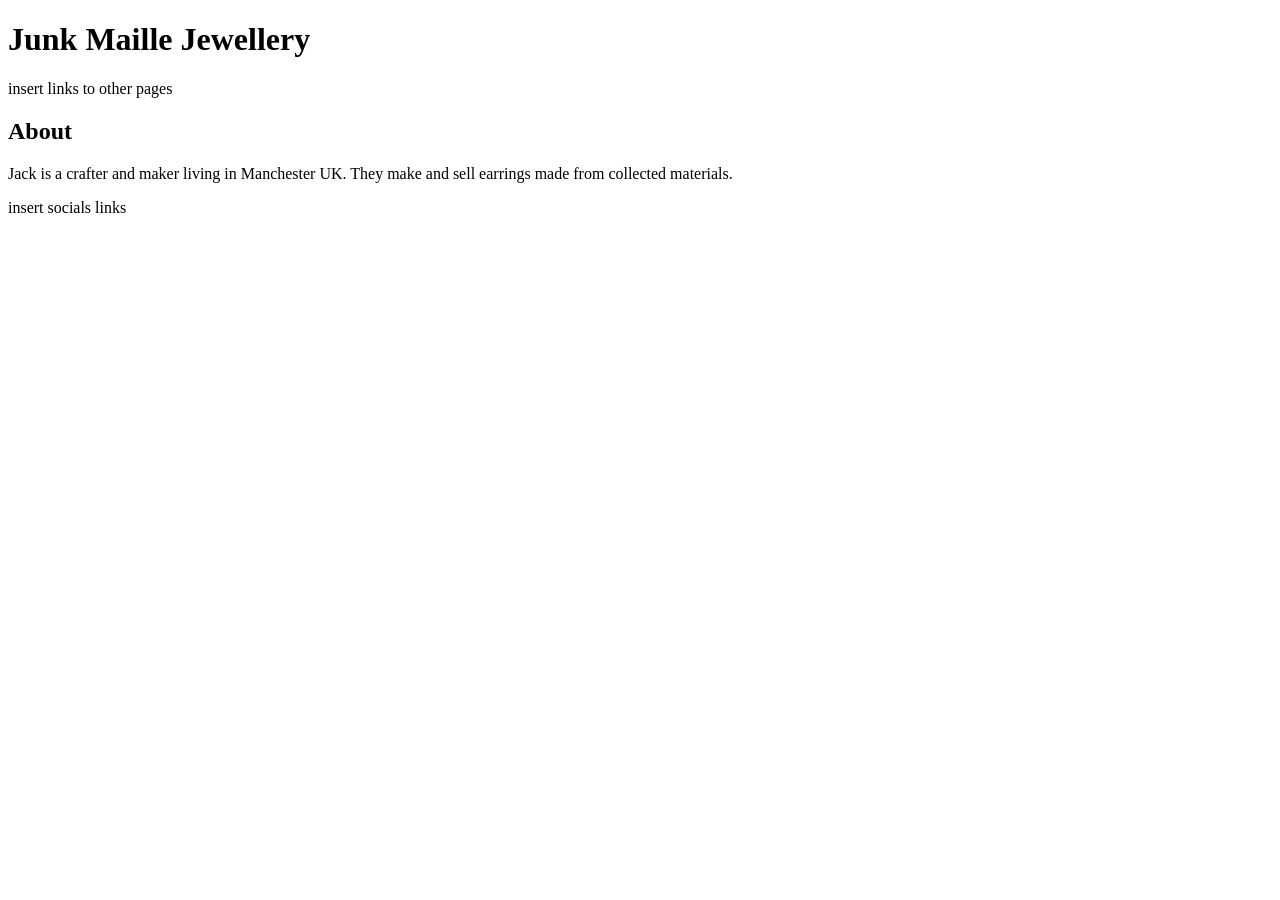
==== index.html @ 0838d7ce "Update index.html" ====
<!DOCTYPE html>
<html>
  <head>
    <title>Junk Maille Jewellery</title>
  </head>
  <body>
    <header>
      <h1>Junk Maille Jewellery</h1>
      <nav>
        <p>insert links to other pages</p>
      </nav>
    </header>
    <main>
      <div class="row">
        <div class="post-text-box">
          <h2>About</h2>
          <p>Jack is a crafter and maker living in Manchester UK. They make and sell earrings made from collected materials.</p>

        </div>
        <div class="profile">

        </div>
      </div>
    </main>
    <footer>
      <p>insert socials links</p>
    </footer>
  </body>
</html>
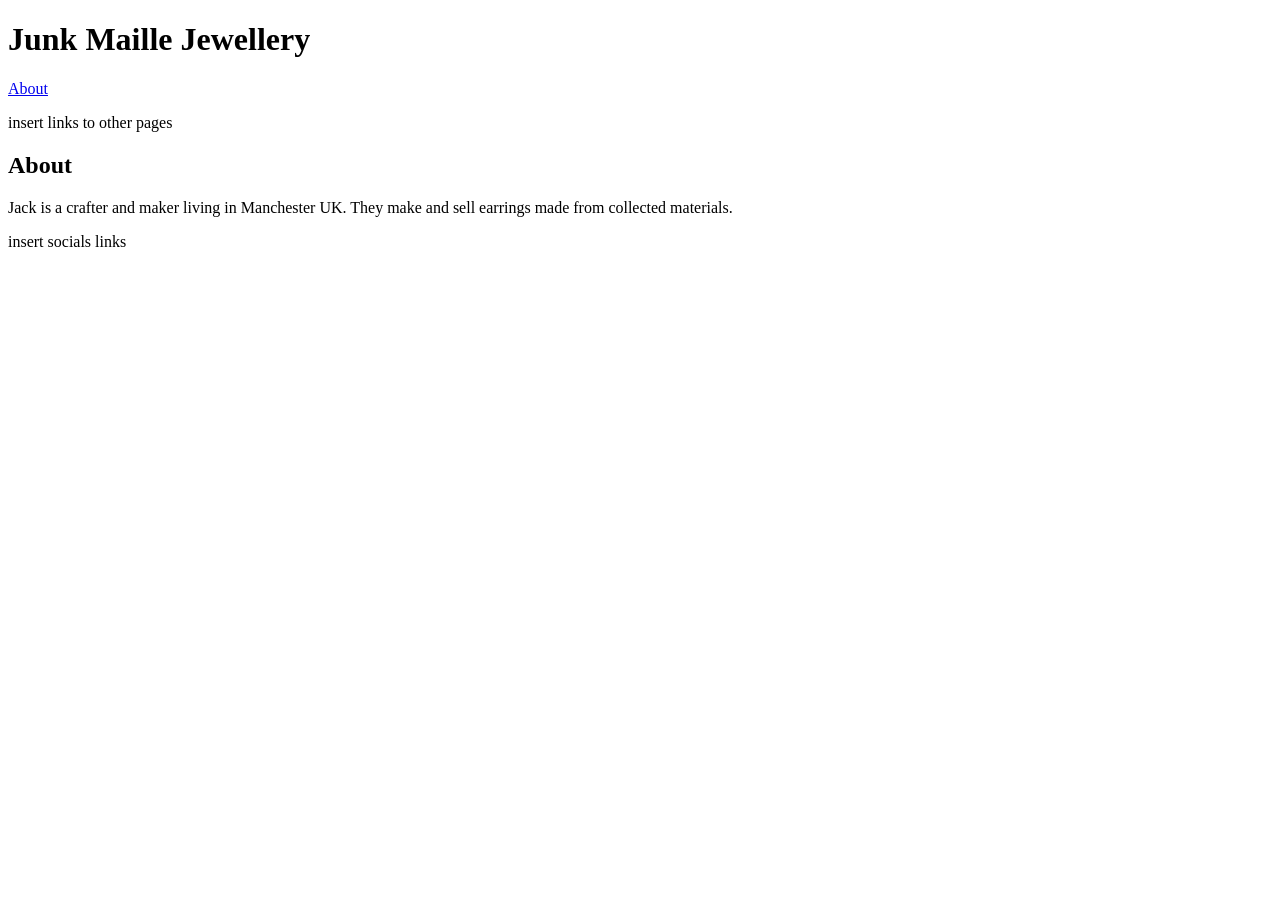
==== commit 21a8b420: "Update index.html" ====
--- a/index.html
+++ b/index.html
@@ -7,6 +7,7 @@
     <header>
       <h1>Junk Maille Jewellery</h1>
       <nav>
+        <a href="about.html">About</a>
         <p>insert links to other pages</p>
       </nav>
     </header>
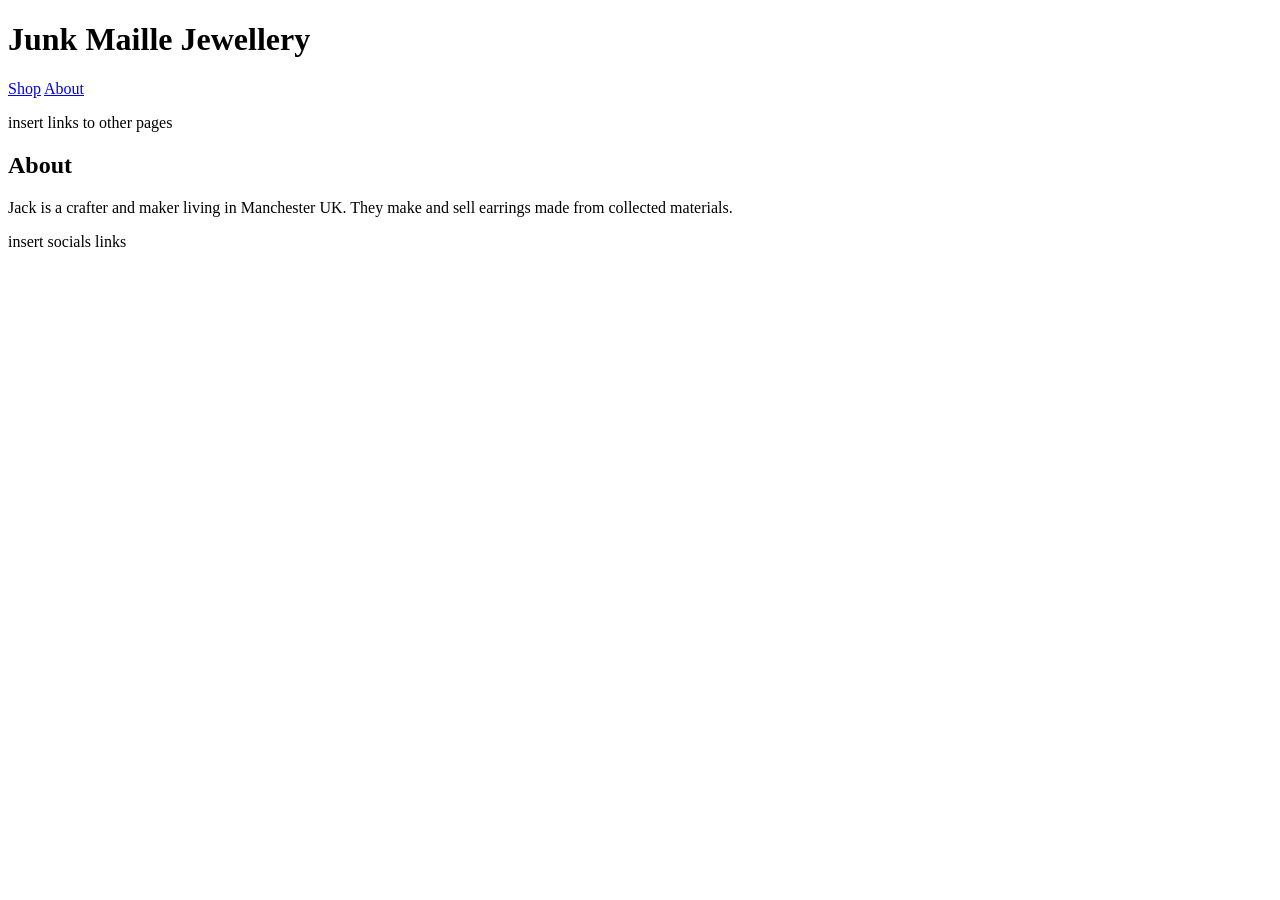
==== commit 9d871279: "Update index.html" ====
--- a/index.html
+++ b/index.html
@@ -7,7 +7,8 @@
     <header>
       <h1>Junk Maille Jewellery</h1>
       <nav>
-        <a href="about.html">About</a>
+        <a href="www.junkmaille.github.io/shop.html">Shop</a>
+        <a href="www.junkmaille.github.io/about.html">About</a>
         <p>insert links to other pages</p>
       </nav>
     </header>
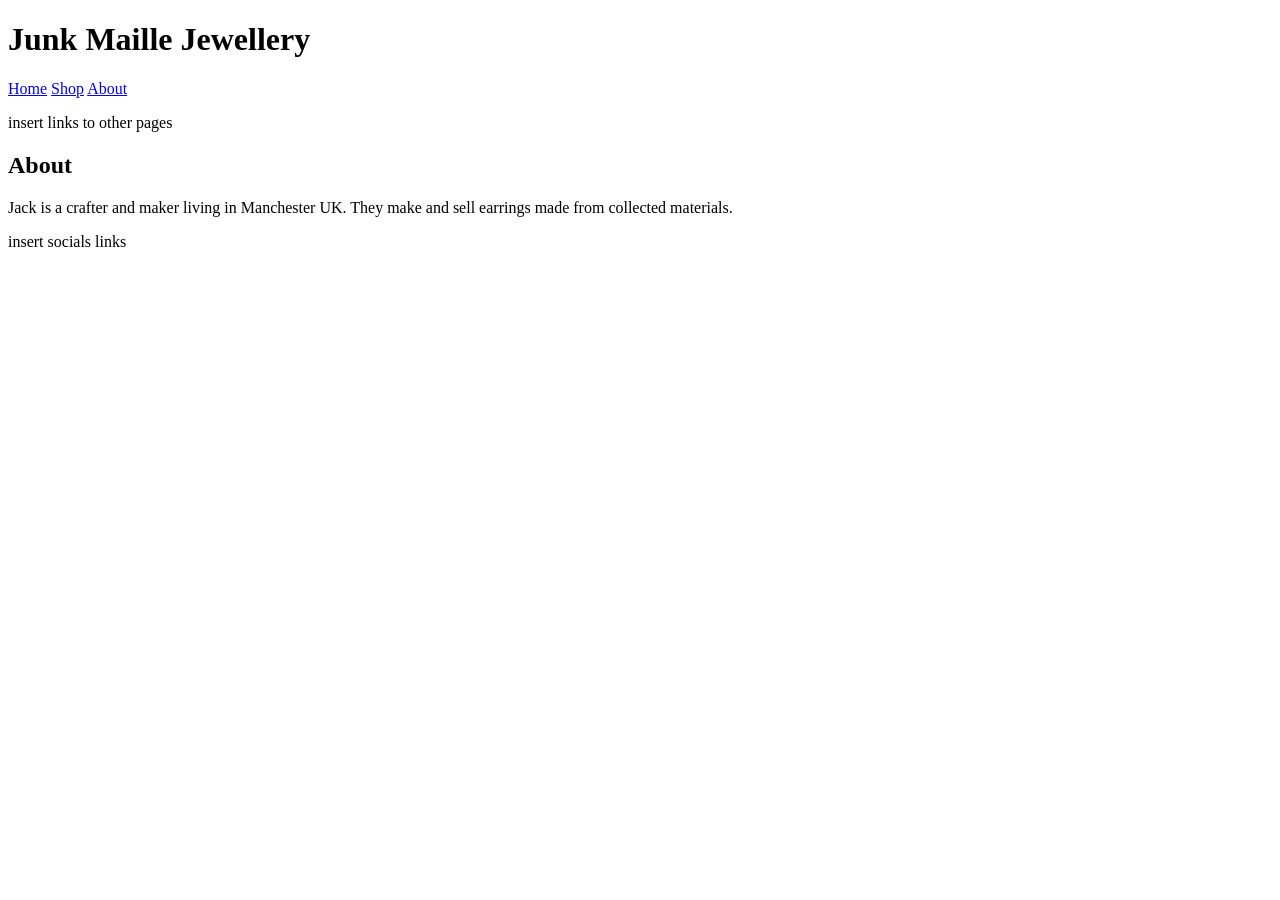
==== commit a941575f: "Update index.html" ====
--- a/index.html
+++ b/index.html
@@ -7,6 +7,7 @@
     <header>
       <h1>Junk Maille Jewellery</h1>
       <nav>
+        <a href="www.junkmaille.github.io/index.html">Home</a>
         <a href="www.junkmaille.github.io/shop.html">Shop</a>
         <a href="www.junkmaille.github.io/about.html">About</a>
         <p>insert links to other pages</p>
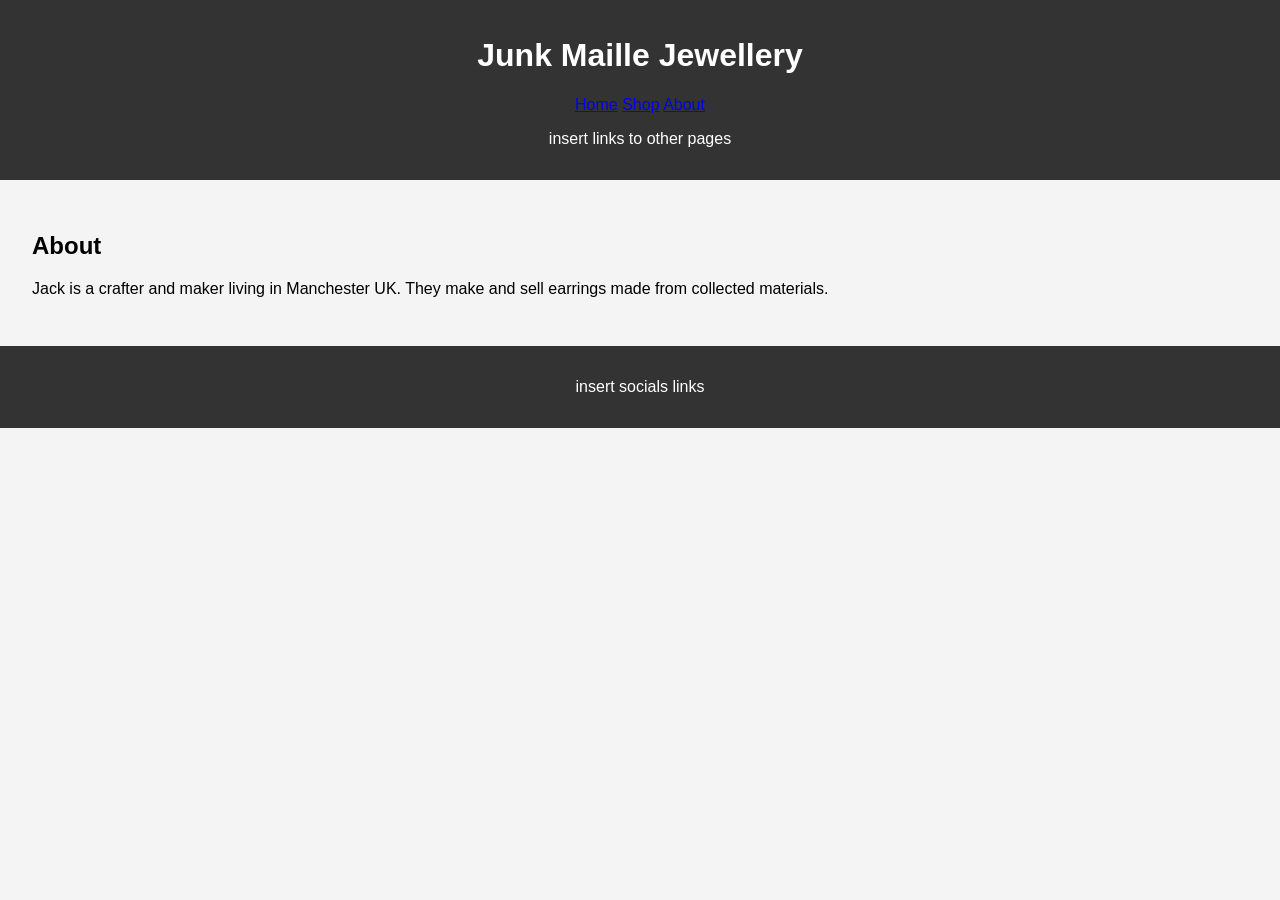
==== commit 75ccf6a1: "Update index.html" ====
--- a/index.html
+++ b/index.html
@@ -1,15 +1,18 @@
 <!DOCTYPE html>
 <html>
   <head>
+    <meta charset="UTF-8">
+    <meta name="viewport" content="width=device-width, initial-scale=1.0">
+    <link rel="stylesheet" type="text/css" href="web.css">
     <title>Junk Maille Jewellery</title>
   </head>
   <body>
     <header>
       <h1>Junk Maille Jewellery</h1>
       <nav>
-        <a href="www.junkmaille.github.io/index.html">Home</a>
-        <a href="www.junkmaille.github.io/shop.html">Shop</a>
-        <a href="www.junkmaille.github.io/about.html">About</a>
+        <a href="/index.html">Home</a>
+        <a href="/shop.html">Shop</a>
+        <a href="/about.html">About</a>
         <p>insert links to other pages</p>
       </nav>
     </header>
--- a/web.css
+++ b/web.css
@@ -0,0 +1,51 @@
+body {
+  font-family: Arial, sans-serif;
+  background-color: #f4f4f4;
+  margin: 0;
+}
+
+header {
+  background-color: #333;
+  color: white;
+  padding: 1em;
+  text-align: center;
+}
+
+nav ul {
+  list-style: none;
+  padding: 0;
+}
+
+nav li {
+  display: inline;
+  margin: 0 1em;
+}
+
+main {
+  padding: 2em;
+}
+
+#product-list {
+  display: flex;
+  flex-wrap: wrap;
+  gap: 1em
+}
+
+.product {
+  background: white;
+  border: 1px solid #ccc;
+  border-radius: 6px;
+  padding: 1em;
+  width: calc(33.33% - 1em);
+}
+
+.product img {
+  width: 100%
+}
+
+footer {
+  background: #333;
+  color: white;
+  text-align: center;
+  padding: 1em;
+}
